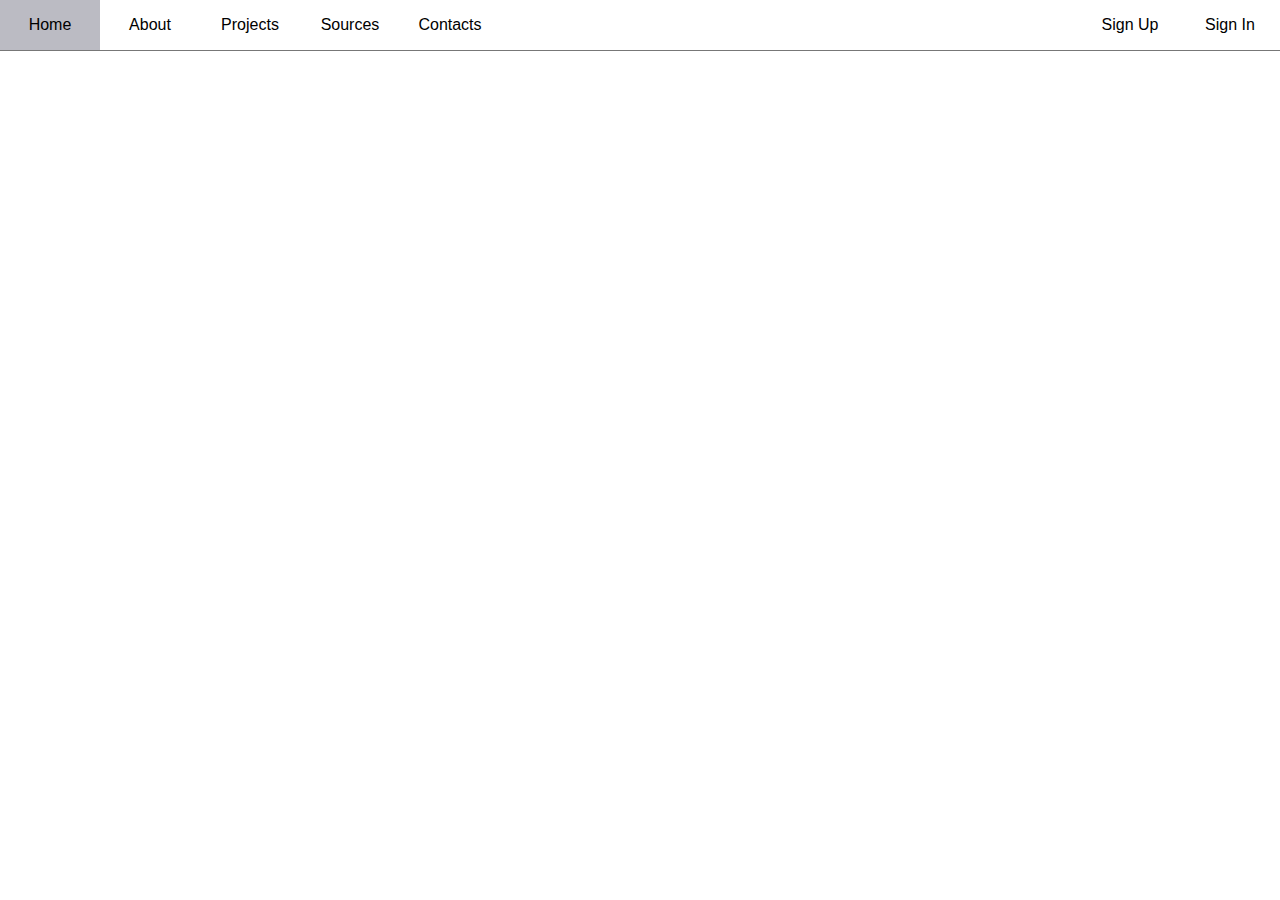
==== about.html @ 0b5bc57f "Add files via upload" ====
<!DOCTYPE html>

<html>
	<head>
		<title>About</title>
		<link rel="stylesheet" href="template.css">
		<style>
		</style>
	</head>
	<body>
		<div class="nav">
			<ul>
				<li><a href="index.html">Home</a></li>
				<li><a href="about.html">About</a></li>
				<li><a href="projects.html">Projects</a></li>
				<li><a href="sources.html">Sources</a></li>
				<li><a href="contacts.html">Contacts</a></li>
			</ul>
			<ul class="right">
				<li><a href="#">Sign In</a></li>
				<li><a href="#">Sign Up</a></li>
			</ul>
		</div>
		<div class="headerimg">
			<img src="http://via.placeholder.com/350x150">
			
		</div>
		<div class="bodycontent">
		</div>
	</body>
</html>
---- template.css ----
*{
			padding:0px;
			margin:0px;
			font-family: arial;
		}
		.nav{
			border-bottom: 1px solid #777;
			height:50px;
			width: 100%;
			min-width: 700px;
			position: fixed;
			background-color: white;
			
		}
		.nav ul{
			line-height:50px;
			width:500px;
		}
		
		.nav ul li{
			list-style-type: none;
			display:block;
			float:left;
			height: 50px;
			width: 100px;
			text-align:center;
		}
		.nav ul li a{
			text-decoration: none;
			color:black;
			display:block;
			height:50px;
			width:100px;
			
		}
		.nav ul li a:hover{
			background-color: #bbbbc3;
		}
		.nav .right{
			float:right;
			display:inline-block;
			position:absolute;
			top:0;
			right:0;
			width:200px;
		}
		.nav .right li{
			display:block;
			float:right;
		}
		.headerimg{
		
			
			top:50px;
			width: 100%;
		}
		.headerimg img{
			width:100%;
			height: auto;

		}
		.headerimg h3{
			color:white;
			position:absolute;
			top:60px;
			left:30px;
			z-index:2;
			font-size: 44px;
		}
		.bodycontent h2{
			padding:10px;
			
			
		}
		.bodycontent p{
			padding:10px;
		}
		.sideimg img{
			float:right;
		}
		.fullimg img{
			width:100%;
			height: auto;
		}
		form input{
			margin:10px;
			margin-left: 0px;
		}
		.donate{
			padding-left:10px;
		}
		.donate h2{
			padding-left: 0px;
		}
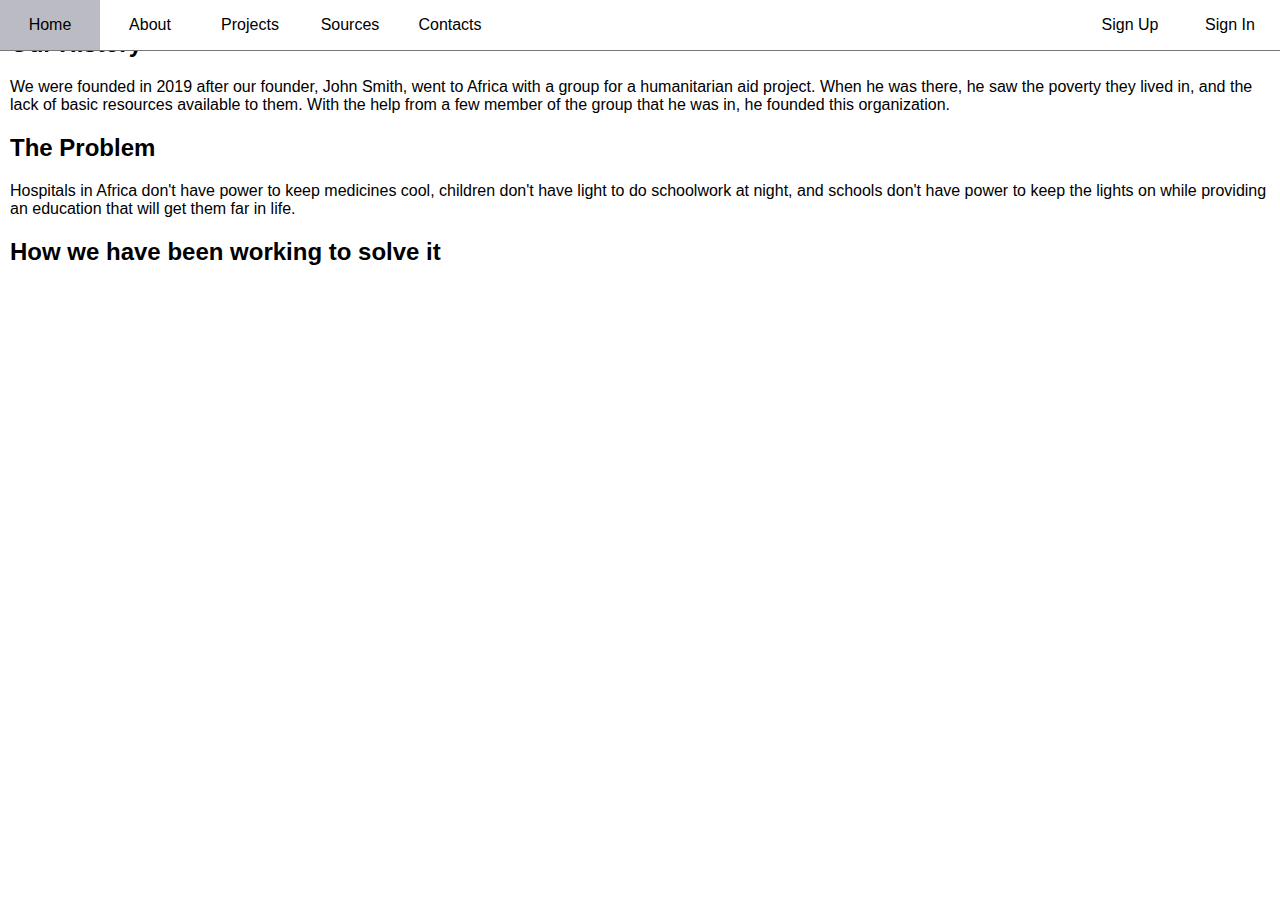
==== commit c52c6813: "Update about.html" ====
--- a/about.html
+++ b/about.html
@@ -26,6 +26,12 @@
 			
 		</div>
 		<div class="bodycontent">
+			<h2>Our History</h2>
+			<p>We were founded in 2019 after our founder, John Smith, went to Africa with a group for a humanitarian aid project. When he was there, he saw the poverty they lived in, and the lack of basic resources available to them. With the help from a few member of the group that he was in, he founded this organization.</p>
+			<h2>The Problem</h2>
+			<p>Hospitals in Africa don't have power to keep medicines cool, children don't have light to do schoolwork at night, and schools don't have power to keep the lights on while providing an education that will get them far in life.</p>
+			<h2>How we have been working to solve it</h2>
+			<p></p>
 		</div>
 	</body>
-</html>+</html>
